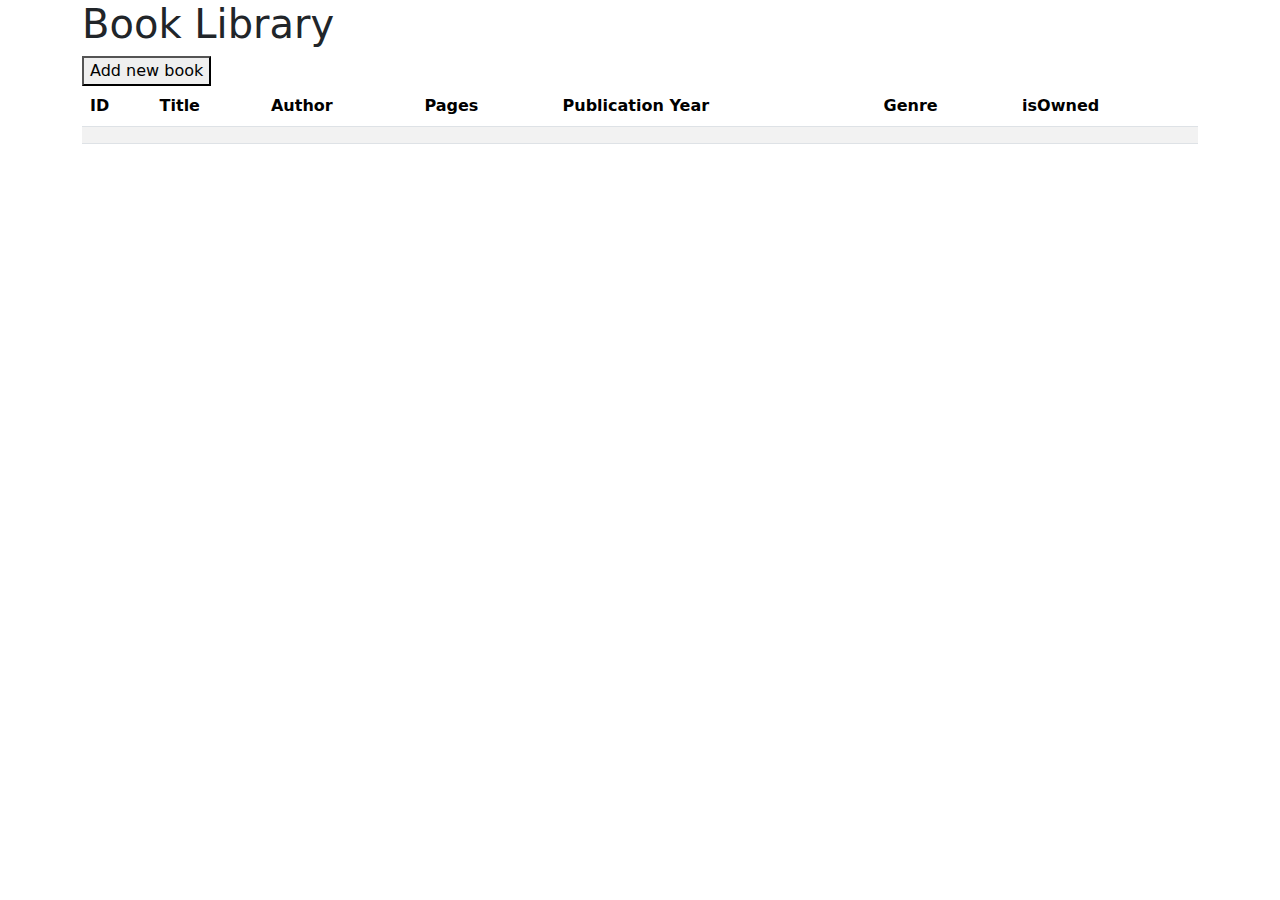
==== src/main/resources/templates/index.html @ c26a680a "Third commit" ====
<!DOCTYPE html>
<html xmlns:th="http://www.thymeleaf.org">
<head>
  <meta charset="UTF-8">
  <meta name="viewport" content="width=device-width, initial-scale=1.0">
  <title>Book Library</title>
  <!-- Bootstrap CSS -->
  <link href="https://cdn.jsdelivr.net/npm/bootstrap@5.3.0-alpha1/dist/css/bootstrap.min.css" rel="stylesheet">
</head>
<body>
<div class="container">
  <h1>Book Library</h1>
  <button onclick="openModal()">Add new book</button>
  <div th:include="modal-form :: modalForm"></div>
  <table class="table table-striped">
    <thead>
    <tr>
      <th>ID</th>
      <th>Title</th>
      <th>Author</th>
      <th>Pages</th>
      <th>Publication Year</th>
      <th>Genre</th>
      <th>isOwned</th>
    </tr>
    </thead>
    <tbody>
    <!-- Use Thymeleaf iteration to dynamically generate table rows -->
    <tr th:each="book : ${books}">
      <td th:text="${book.id}"></td>
      <td th:text="${book.title}"></td>
      <td th:text="${book.author}"></td>
      <td th:text="${book.pages}"></td>
      <td th:text="${book.publicationYear}"></td>
      <td th:text="${book.genre}"></td>
      <td th:text="${book.isOwned ? 'Yes' : 'No'}"></td>
    </tr>
    </tbody>
  </table>
</div>

<!-- Bootstrap JS (Optional, for some components like dropdowns) -->
<script src="https://cdn.jsdelivr.net/npm/bootstrap@5.3.0-alpha1/dist/js/bootstrap.bundle.min.js"></script>
</body>
</html>
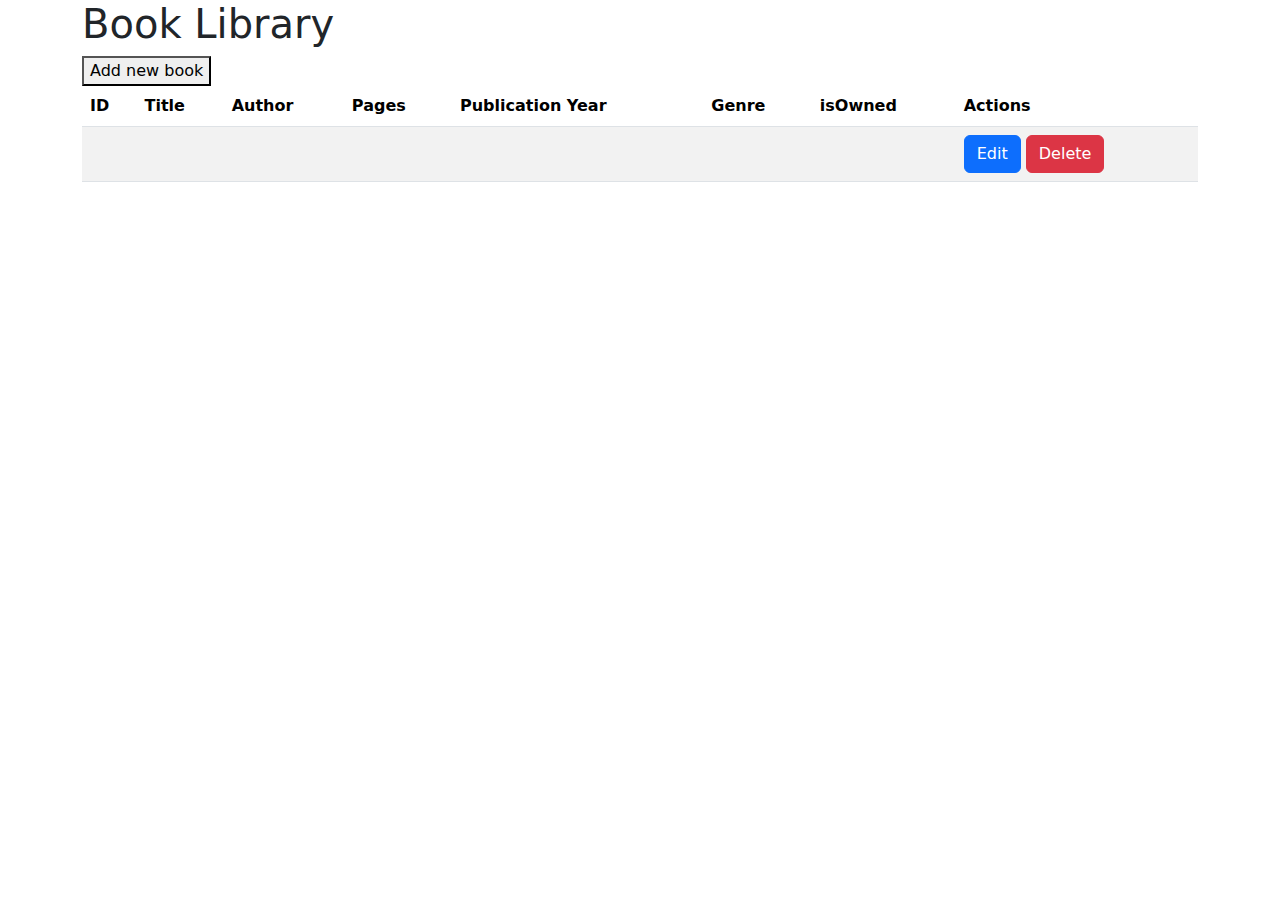
==== commit 41506c58: "Fourth commit" ====
--- a/src/main/resources/templates/index.html
+++ b/src/main/resources/templates/index.html
@@ -6,12 +6,17 @@
   <title>Book Library</title>
   <!-- Bootstrap CSS -->
   <link href="https://cdn.jsdelivr.net/npm/bootstrap@5.3.0-alpha1/dist/css/bootstrap.min.css" rel="stylesheet">
+  <!--<link rel="stylesheet" type="text/css" th:href="@{/css/style.css}"> -->
+  <!-- <link rel="stylesheet" type="text/css" th:href="@{/css/modal.css}"> -->
+  <script th:src="@{/js/booksTable.js}"></script>
+  <script th:src="@{/js/modal.js}"></script>
+  <script src="https://code.jquery.com/jquery-3.7.1.min.js" integrity="sha256-/JqT3SQfawRcv/BIHPThkBvs0OEvtFFmqPF/lYI/Cxo=" crossorigin="anonymous"></script>
 </head>
 <body>
 <div class="container">
   <h1>Book Library</h1>
   <button onclick="openModal()">Add new book</button>
-  <div th:include="modal-form :: modalForm"></div>
+  <div th:replace="~{modal-form :: modalForm}"></div>
   <table class="table table-striped">
     <thead>
     <tr>
@@ -22,9 +27,10 @@
       <th>Publication Year</th>
       <th>Genre</th>
       <th>isOwned</th>
+      <th>Actions</th>
     </tr>
     </thead>
-    <tbody>
+    <tbody id="booksTable">
     <!-- Use Thymeleaf iteration to dynamically generate table rows -->
     <tr th:each="book : ${books}">
       <td th:text="${book.id}"></td>
@@ -34,6 +40,10 @@
       <td th:text="${book.publicationYear}"></td>
       <td th:text="${book.genre}"></td>
       <td th:text="${book.isOwned ? 'Yes' : 'No'}"></td>
+      <td>
+        <button class="btn btn-primary" th:onclick="'editBook(\'' + ${book.id} + '\')'">Edit</button>
+        <button class="btn btn-danger ml-2" th:onclick="'deleteBook(\'' + ${book.id} + '\')'">Delete</button>
+      </td>
     </tr>
     </tbody>
   </table>
